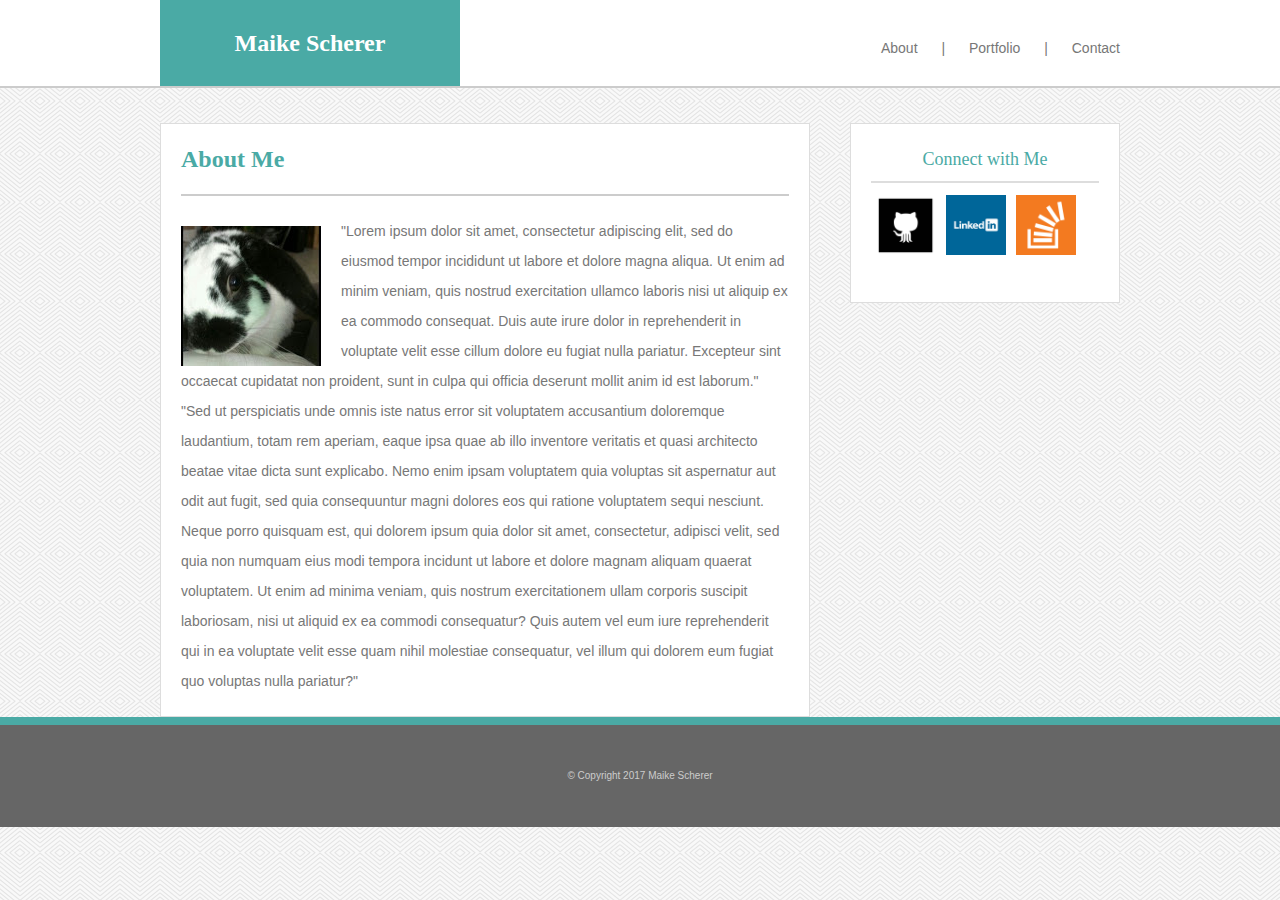
==== index.html @ 8ad7be5d "Committing all Basic Portfolio Files before editing" ====
<!-- 
module name: Homework 1
created: Sunday 6/11/2017
Author: Maike Scherer
Revisions: 
-->

<!DOCTYPE html>
<html>
<head>
	<title>Home - Maike Scherer</title>
	<meta charset="utf-8">
	<link rel="stylesheet" type="text/css" href="assets/css/reset.css">
	<link rel="stylesheet" type="text/css" href="assets/css/style.css">
</head>
<body>

<div id="head">
<header>
	<h1 id="name">Maike Scherer</h1>
	<nav>
		<a href="index.html">About</a> &#124;
		<a href="portfolio.html">Portfolio</a> &#124;
		<a href="contact.html">Contact</a>
	</nav>
</header>
</div>

<hr id="headline">

<div class="wrapper">
	<div id="main">
	<h1 id="page-title">About Me</h1>
	<hr id="mainline">
	<section>
		
		<img id="murph" src="assets/images/profile.jpg" alt="image of murph the rabbit">
		<p>"Lorem ipsum dolor sit amet, consectetur adipiscing elit, sed do eiusmod tempor incididunt ut labore et dolore magna aliqua. Ut enim ad minim veniam, quis nostrud exercitation ullamco laboris nisi ut aliquip ex ea commodo consequat. Duis aute irure dolor in reprehenderit in voluptate velit esse cillum dolore eu fugiat nulla pariatur. Excepteur sint occaecat cupidatat non proident, sunt in culpa qui officia deserunt mollit anim id est laborum."</p>

		<p>"Sed ut perspiciatis unde omnis iste natus error sit voluptatem accusantium doloremque laudantium, totam rem aperiam, eaque ipsa quae ab illo inventore veritatis et quasi architecto beatae vitae dicta sunt explicabo. Nemo enim ipsam voluptatem quia voluptas sit aspernatur aut odit aut fugit, sed quia consequuntur magni dolores eos qui ratione voluptatem sequi nesciunt. Neque porro quisquam est, qui dolorem ipsum quia dolor sit amet, consectetur, adipisci velit, sed quia non numquam eius modi tempora incidunt ut labore et dolore magnam aliquam quaerat voluptatem. Ut enim ad minima veniam, quis nostrum exercitationem ullam corporis suscipit laboriosam, nisi ut aliquid ex ea commodi consequatur? Quis autem vel eum iure reprehenderit qui in ea voluptate velit esse quam nihil molestiae consequatur, vel illum qui dolorem eum fugiat quo voluptas nulla pariatur?"</p>


	</section>
	</div>
	<aside>
		<h2>Connect with Me</h2>
		<hr id="sideline">
		<a class="logo" href="https://github.com/maike-hilda" target="_blank"><img src="assets/images/github.png" alt="github logo" width="60px" height="60px"></a>
		<a class="logo" href="https://www.linkedin.com/in/maike-scherer/" target="_blank"><img src="assets/images/linkedin.png" alt="linkedin logo" width="60px" height="60px"></a>
		<a class="logo" href="https://stackoverflow.com/users/6090287/maike-hilda" target="_blank"><img src="assets/images/stackoverflow.png" alt="stackoverflow logo" width="60px" height="60px"></a>
	</aside>	
</div>



<footer>&copy Copyright 2017 Maike Scherer</footer>

</body>
</html>
---- assets/css/style.css ----
* {
	box-sizing: border-box; 
	/*ensures that saying width 600 in wrapper is not 640 with the padding added */
}

body {
	color: #777777;
	font-family: 'Arial', 'Helvetica Neue', Helvetica, sans-serif;
	font-size: 14px;
	line-height: 30px;
	background-image: url("../images/whirlpool.png");
	margin: 0;
}

h1{
	font-size: 24px;
	font-family: 'Georgia', Times, Times New Roman, serif;
	font-weight: bold;
}

h2 {
	font-size: 18px;
	font-family: 'Georgia', Times, Times New Roman, serif;
	color: #4aaaa5;
}


#head{
	height: 86px;
	background-color: #ffffff;
}

header {
	width: 960px;
	height: 86px;
	margin: 0 auto;

}

#name {
	width: 300px;
	/*height: 80px; */
	padding: 28px;
	text-align: center;
	color: #ffffff;
	background-color: #4aaaa5;

	float: left;
}

nav {
	float: right;
	padding: 33px 0 0;
	word-spacing: 20px;
}

a {
	text-decoration: none;
	color: inherit;
}

#headline {
	clear: both;
	margin: 0  0 35px;
    border: #cccccc solid 1px;
}

.wrapper {
	width: 960px;
	margin: 0 auto;
}

#main {
	width: 650px;
	float: left;
	border: solid #dddddd 1px;
	background-color: #ffffff;
	padding: 20px;

}

#murph {
	float: left;
	padding: 10px 20px 0 0;
}

#mainline {
	border: #cccccc solid 1px;
	margin: 20px 0;
}

#page-title {
	color: #4aaaa5;
}

aside {

	float: right;
	height: 180px;
	width: 270px;
	background-color: #ffffff;
	border: solid #dddddd 1px;
	padding: 20px;
	text-align: center;
}

.logo {
	float: left;
	margin: 5px;
}

#sideline {
	border: solid #dddddd 1px;
}

footer {
	margin-top: 33px;
	width: 100%;
	clear: both;
	border-top: #4aaaa5 solid 8px;
	background-color: #666666;
	font-size: 10px;
	text-align: center;
	padding: 36px 0;
	color: #cccccc;
}

.left {
	content: "";
	display: inline-block;	
	position: relative;
	

}

.right {
	content: "";
	display: inline-block;	
	position: relative;
	float: right;
	
	

}

.box {
	background-color: #4aaaa5;
	color: #ffffff;
	text-align: center;
	font-size: 18px;
	line-height: 0;
	padding: 30px;
	width: 260px;
	position: absolute;
	bottom: 20px;
}

#button {
	height: 45px;
	width: 120px;
	background-color: #4aaaa5;
	color: #ffffff;
	font-size: 18px;
	border: none;

}

h3 {
	font-size: 18px;
	font-family: 'Georgia', Times, Times New Roman, serif;
	color: #777777;
}

input, textarea {
	color: #cccccc;
	padding: 5px;
	width: 610px;
}
/*

Placeholder images can be found at LoremPixel.
Save the images to your images folder.
Social Link Images (Github, LinkedIn, StackOverflow, etc.):
These images can be found on IconFinder.
Save the images to your images folder.
Ensure that these icons are live links to your GitHub, LinkedIn, and Stack Overflow profiles.



*/
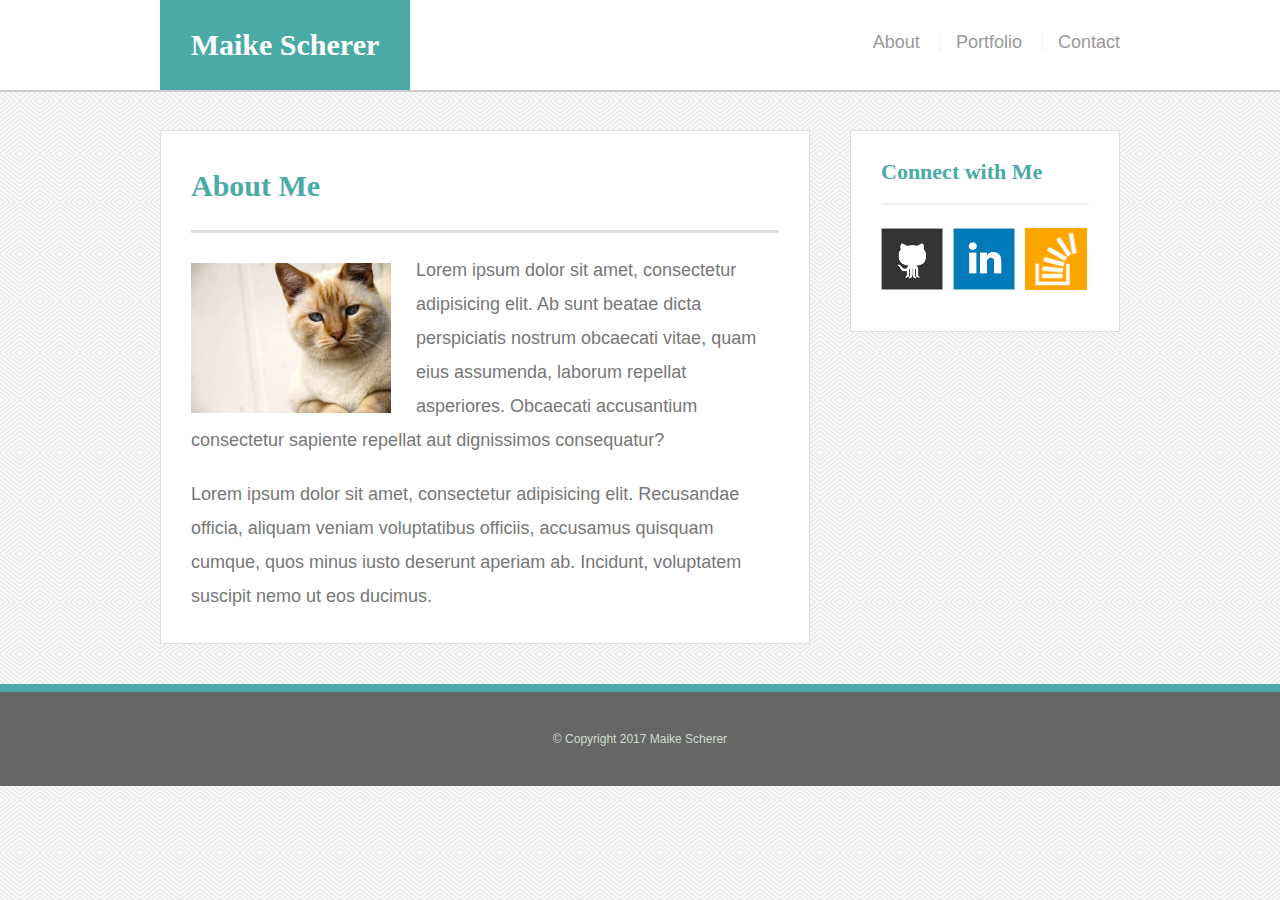
==== commit 077a0fd1: "used bootcamp tutorial video to improve basic-portfolio" ====
--- a/index.html
+++ b/index.html
@@ -1,59 +1,55 @@
-<!-- 
-module name: Homework 1
-created: Sunday 6/11/2017
-Author: Maike Scherer
-Revisions: 
--->
+<!--https://www.youtube.com/watch?v=qMbCiVYQLCU&feature=youtu.be-->
 
 <!DOCTYPE html>
-<html>
+<html lang="en-us">
 <head>
-	<title>Home - Maike Scherer</title>
+	<title>About Me</title>
 	<meta charset="utf-8">
 	<link rel="stylesheet" type="text/css" href="assets/css/reset.css">
 	<link rel="stylesheet" type="text/css" href="assets/css/style.css">
 </head>
 <body>
+	
+	<header id="masterhead">
+	<div class="container">
 
-<div id="head">
-<header>
-	<h1 id="name">Maike Scherer</h1>
-	<nav>
-		<a href="index.html">About</a> &#124;
-		<a href="portfolio.html">Portfolio</a> &#124;
-		<a href="contact.html">Contact</a>
-	</nav>
-</header>
-</div>
+		<a id="logo" href="index.html">Maike Scherer</a>
+	
+		<nav>
+			<a href="index.html">About</a>
+			<a href="Portfolio.html">Portfolio</a>
+			<a href="contact.html">Contact</a>
+		</nav>
 
-<hr id="headline">
+	</div><!--close container-->
+	</header>
 
-<div class="wrapper">
-	<div id="main">
-	<h1 id="page-title">About Me</h1>
-	<hr id="mainline">
-	<section>
-		
-		<img id="murph" src="assets/images/profile.jpg" alt="image of murph the rabbit">
-		<p>"Lorem ipsum dolor sit amet, consectetur adipiscing elit, sed do eiusmod tempor incididunt ut labore et dolore magna aliqua. Ut enim ad minim veniam, quis nostrud exercitation ullamco laboris nisi ut aliquip ex ea commodo consequat. Duis aute irure dolor in reprehenderit in voluptate velit esse cillum dolore eu fugiat nulla pariatur. Excepteur sint occaecat cupidatat non proident, sunt in culpa qui officia deserunt mollit anim id est laborum."</p>
+	<div id="main-container" class="container">
+	<section class="main-section">
+		<h1>About Me</h1>
 
-		<p>"Sed ut perspiciatis unde omnis iste natus error sit voluptatem accusantium doloremque laudantium, totam rem aperiam, eaque ipsa quae ab illo inventore veritatis et quasi architecto beatae vitae dicta sunt explicabo. Nemo enim ipsam voluptatem quia voluptas sit aspernatur aut odit aut fugit, sed quia consequuntur magni dolores eos qui ratione voluptatem sequi nesciunt. Neque porro quisquam est, qui dolorem ipsum quia dolor sit amet, consectetur, adipisci velit, sed quia non numquam eius modi tempora incidunt ut labore et dolore magnam aliquam quaerat voluptatem. Ut enim ad minima veniam, quis nostrum exercitationem ullam corporis suscipit laboriosam, nisi ut aliquid ex ea commodi consequatur? Quis autem vel eum iure reprehenderit qui in ea voluptate velit esse quam nihil molestiae consequatur, vel illum qui dolorem eum fugiat quo voluptas nulla pariatur?"</p>
+		<img src="assets/images/cat.jpg" alt="cat picture" class="auth-image">
 
+		<p>Lorem ipsum dolor sit amet, consectetur adipisicing elit. Ab sunt beatae dicta perspiciatis nostrum obcaecati vitae, quam eius assumenda, laborum repellat asperiores. Obcaecati accusantium consectetur sapiente repellat aut dignissimos consequatur?</p>
+
+		<p>Lorem ipsum dolor sit amet, consectetur adipisicing elit. Recusandae officia, aliquam veniam voluptatibus officiis, accusamus quisquam cumque, quos minus iusto deserunt aperiam ab. Incidunt, voluptatem suscipit nemo ut eos ducimus.</p>
 
 	</section>
-	</div>
-	<aside>
-		<h2>Connect with Me</h2>
-		<hr id="sideline">
-		<a class="logo" href="https://github.com/maike-hilda" target="_blank"><img src="assets/images/github.png" alt="github logo" width="60px" height="60px"></a>
-		<a class="logo" href="https://www.linkedin.com/in/maike-scherer/" target="_blank"><img src="assets/images/linkedin.png" alt="linkedin logo" width="60px" height="60px"></a>
-		<a class="logo" href="https://stackoverflow.com/users/6090287/maike-hilda" target="_blank"><img src="assets/images/stackoverflow.png" alt="stackoverflow logo" width="60px" height="60px"></a>
-	</aside>	
-</div>
+	
+	<section class="sidebar"> <!--images from icon finder-->
+		<div id="connect">
+			<h2>Connect with Me</h2>
 
+			<img class="social" src="assets/images/github.png" alt="Github Logo">
+			<img class="social" src="assets/images/linkedin.png" alt="LinkedIn Logo">
+			<img class="social" src="assets/images/stack.png" alt="Stackoverflow Logo">
 
+		</div><!--close connect-->
+	</section>
+	</div><!--close main container-->
 
-<footer>&copy Copyright 2017 Maike Scherer</footer>
-
+	<footer>
+		&copy Copyright 2017 Maike Scherer
+	</footer>
 </body>
 </html>--- a/assets/css/style.css
+++ b/assets/css/style.css
@@ -1,190 +1,239 @@
 * {
-	box-sizing: border-box; 
-	/*ensures that saying width 600 in wrapper is not 640 with the padding added */
+	box-sizing: border-box;
 }
 
 body {
+	font-size: 18px;
+	line-height: 34px;
+	font-family: 'Arial', 'Helvetica Neue', Helvetica, sans-serif;
 	color: #777777;
-	font-family: 'Arial', 'Helvetica Neue', Helvetica, sans-serif;
-	font-size: 14px;
-	line-height: 30px;
 	background-image: url("../images/whirlpool.png");
-	margin: 0;
-}
-
-h1{
-	font-size: 24px;
-	font-family: 'Georgia', Times, Times New Roman, serif;
-	font-weight: bold;
-}
-
-h2 {
-	font-size: 18px;
-	font-family: 'Georgia', Times, Times New Roman, serif;
-	color: #4aaaa5;
-}
-
-
-#head{
-	height: 86px;
-	background-color: #ffffff;
-}
-
-header {
-	width: 960px;
-	height: 86px;
+}
+
+.container {
+	width: 100%;
+	max-width: 960px;
 	margin: 0 auto;
-
-}
-
-#name {
-	width: 300px;
-	/*height: 80px; */
-	padding: 28px;
-	text-align: center;
+	clear: both;
+}
+
+h1,
+h2,
+h3,
+p {
+  	margin-bottom: 20px;
+}
+
+p:last-child {
+  	margin-bottom: 0;
+}
+
+h1,
+h2,
+h3 {
+  	font-family: Georgia, Times, "Times New Roman", serif;
+  	font-weight: 700;
+  	color: #4aaaa5;
+}
+
+h1 {
+  	padding-bottom: 20px;
+  	font-size: 30px;
+  	line-height: 49px;
+  	border-bottom: 3px solid #ddd;
+}
+
+h2,
+h3 {
+  	font-size: 22px;
+}
+
+/*headers*/
+
+#masterhead {
+	background: #fff;
+	margin: 0 0 30px;
+	z-index: 99;
 	color: #ffffff;
-	background-color: #4aaaa5;
-
+	overflow: auto;
+	border-bottom: 2px solid #cccccc;
+	position: fixed;
+	width: 100%;
+}
+
+#logo {
+	width: 250px;
+	height: 90px;
+	background: #4aaaa5;
 	float: left;
+  	font-family: Georgia, Times, "Times New Roman", serif;
+  	font-size: 30px;
+  	font-weight: 700;
+  	line-height: 90px;
+  	color: #ffffff;
+  	text-align: center;
+  	text-decoration: none;
 }
 
 nav {
-	float: right;
-	padding: 33px 0 0;
-	word-spacing: 20px;
-}
-
-a {
-	text-decoration: none;
-	color: inherit;
-}
-
-#headline {
-	clear: both;
-	margin: 0  0 35px;
-    border: #cccccc solid 1px;
-}
-
-.wrapper {
-	width: 960px;
-	margin: 0 auto;
-}
-
-#main {
-	width: 650px;
-	float: left;
-	border: solid #dddddd 1px;
-	background-color: #ffffff;
-	padding: 20px;
-
-}
-
-#murph {
-	float: left;
-	padding: 10px 20px 0 0;
-}
-
-#mainline {
-	border: #cccccc solid 1px;
-	margin: 20px 0;
-}
-
-#page-title {
-	color: #4aaaa5;
-}
-
-aside {
-
-	float: right;
-	height: 180px;
-	width: 270px;
-	background-color: #ffffff;
-	border: solid #dddddd 1px;
-	padding: 20px;
-	text-align: center;
-}
-
-.logo {
-	float: left;
-	margin: 5px;
-}
-
-#sideline {
-	border: solid #dddddd 1px;
-}
+  	float: right;
+  	margin-top: 25px;
+}
+
+nav a {
+  	display: inline-block; /*to avoid stacking on top of one another*/
+  	padding-left: 15px;
+  	margin-left: 15px;
+  	line-height: 18px;
+  	color: #999;
+  	text-decoration: none;
+  	border-left: 1px solid #efefef; /*to create the lines*/
+}
+
+nav a:first-child { /*first a link on the nav bar does not aget a border*/
+  	border-left: 0 none;
+}
+
+/*main*/
+
+#main-container {
+  	padding-top: 130px;
+}
+
+.main-section {
+  	float: left;
+  	width: 100%;
+  	max-width: 650px;
+  	padding: 30px;
+  	margin: 0 0 40px;
+  	background: #ffffff;
+  	border: 1px solid #dddddd;
+}
+
+/* sidebar */
+
+.sidebar {
+  	float: right;
+  	width: 100%;
+  	max-width: 270px;
+  	padding: 30px;
+  	margin-bottom: 20px;
+  	background: #ffffff;
+  	border: 1px solid #dddddd;
+}
+
+h3,
+.sidebar h2 {
+  	padding-bottom: 20px;
+  	margin-bottom: 15px;
+  	line-height: 22px;
+  	border-bottom: 2px solid #eeeeee;
+}
+
+.social {
+  	width: 62px;
+  	height: 62px;
+  	margin-top: 8px;
+  	margin-right: 5px;
+}
+
+.social:last-child {
+  	margin-right: 0;
+}
+
+
+/* footer */
 
 footer {
-	margin-top: 33px;
-	width: 100%;
-	clear: both;
-	border-top: #4aaaa5 solid 8px;
-	background-color: #666666;
-	font-size: 10px;
-	text-align: center;
-	padding: 36px 0;
-	color: #cccccc;
-}
-
-.left {
-	content: "";
-	display: inline-block;	
-	position: relative;
-	
-
-}
-
-.right {
-	content: "";
-	display: inline-block;	
-	position: relative;
-	float: right;
-	
-	
-
-}
-
-.box {
-	background-color: #4aaaa5;
-	color: #ffffff;
-	text-align: center;
-	font-size: 18px;
-	line-height: 0;
-	padding: 30px;
-	width: 260px;
-	position: absolute;
-	bottom: 20px;
-}
-
-#button {
-	height: 45px;
-	width: 120px;
-	background-color: #4aaaa5;
-	color: #ffffff;
-	font-size: 18px;
-	border: none;
-
-}
-
-h3 {
-	font-size: 18px;
-	font-family: 'Georgia', Times, Times New Roman, serif;
-	color: #777777;
-}
-
-input, textarea {
-	color: #cccccc;
-	padding: 5px;
-	width: 610px;
-}
-/*
-
-Placeholder images can be found at LoremPixel.
-Save the images to your images folder.
-Social Link Images (Github, LinkedIn, StackOverflow, etc.):
-These images can be found on IconFinder.
-Save the images to your images folder.
-Ensure that these icons are live links to your GitHub, LinkedIn, and Stack Overflow profiles.
-
-
-
-*/+  	padding: 30px 0;
+  	clear: both;
+  	font-size: 12px;
+  	color: #ffffff;
+  	color: #cdddcc;
+  	text-align: center;
+  	background: #666666;
+  	border-top: 8px solid #4aaaa5;
+}
+
+/*about me*/
+.auth-image {
+  	float: left;
+  	width: 200px;
+  	height: auto;
+  	margin-top: 10px;
+  	margin-right: 25px;
+}
+
+/* portfolio page */
+
+.work {
+  	position: relative; /*since there is a position aboslute for the label*/
+  	float: left;
+  	width: 274px;
+  	margin: 20px 0 25px;
+  	overflow: auto;
+}
+
+.work:nth-child(even) { 
+  	margin-right: 40px;
+}
+
+.work img {
+  	width: 100%;
+  	border: 0 none;
+  	opacity: 0.8;
+}
+
+.work h3 {
+  	position: absolute;
+  	bottom: 20px;
+  	width: 100%;
+  	padding: 15px;
+  	margin-bottom: 0;
+  	font-weight: 300;
+  	line-height: 30px;
+  	color: #ffffff;
+  	text-align: center;
+  	background: #4aaaa5;
+  	border-bottom: 0;
+}
+
+/* contact page */
+
+#contact-form ul {
+  	margin-bottom: 20px;
+}
+
+#contact-form li {
+  	margin-bottom: 10px;
+}
+
+label,
+input[type=text],
+input[type=email],
+textarea {
+  	display: block;
+  	width: 100%;
+}
+
+input[type=text],
+input[type=email],
+textarea {
+  	height: 35px;
+  	padding: 0 10px;
+  	font-size: 14px;
+  	border: 1px solid #ddd;
+}
+
+textarea {
+  	height: 200px;
+}
+
+input[type=submit] {
+  	padding: 10px 30px;
+  	font-size: 18px;
+  	color: #ffffff;
+  	cursor: pointer;
+  	background: #4aaaa5;
+  	border: 0 none;
+}